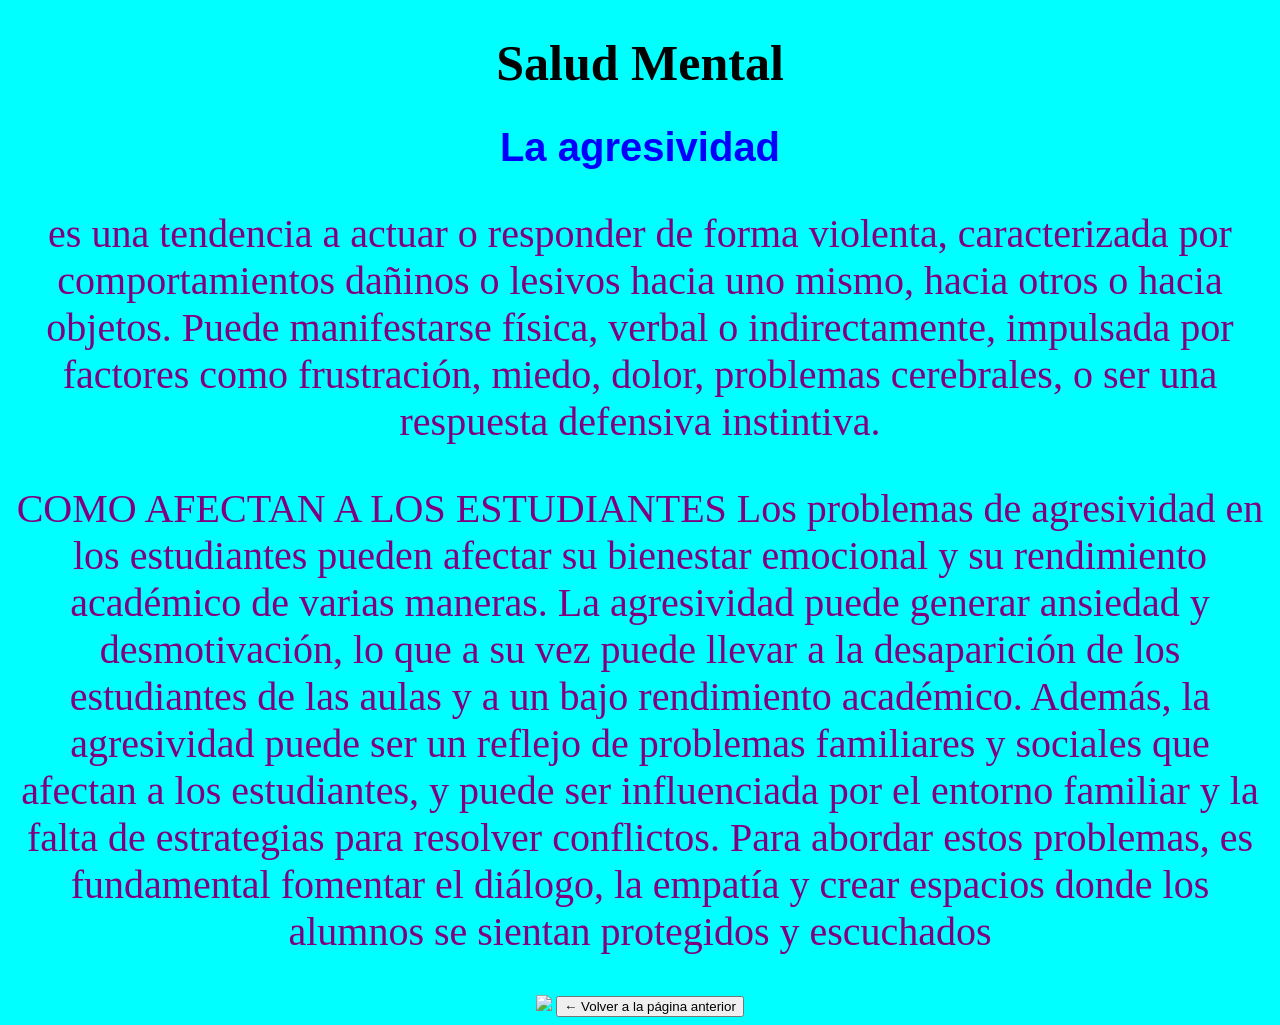
==== agresividad.html @ 659289e5 "Add files via upload" ====
<!DOCTYPE html>
<html lang="es">
<head>
    <meta charset="UTF-8">
    <meta name="viewport" content="width=device-width, initial-scale=1.0">
    <title>agresividad | Salud Mental</title>
    <link rel="stylesheet" href="estilos.css">
</head>
<body>
  <h1> Salud Mental</h1>

    
       <h2>La agresividad </h2>
       <p> es una tendencia a actuar o responder de forma violenta, caracterizada por comportamientos dañinos o lesivos hacia uno mismo, hacia otros o hacia objetos. Puede manifestarse física, verbal o indirectamente, impulsada por factores como frustración, miedo, dolor, problemas cerebrales, o ser una respuesta defensiva instintiva.</p>

<p>COMO AFECTAN A LOS ESTUDIANTES   
Los problemas de agresividad en los estudiantes pueden afectar su bienestar emocional y su rendimiento académico de varias maneras. La agresividad puede generar ansiedad y desmotivación, lo que a su vez puede llevar a la desaparición de los estudiantes de las aulas y a un bajo rendimiento académico. Además, la agresividad puede ser un reflejo de problemas familiares y sociales que afectan a los estudiantes, y puede ser influenciada por el entorno familiar y la falta de estrategias para resolver conflictos. Para abordar estos problemas, es fundamental fomentar el diálogo, la empatía y crear espacios donde los alumnos se sientan protegidos y escuchados</p>
       <img src="D:\pagina\AGRSIVIDAD.jpg">
    </main>
</body>
</html>
<button onclick="history.back()">← Volver a la página anterior</button>
---- estilos.css ----
body { 
    background-color: aqua;
    text-align: center; 
}


h1 {
	font-family: georgina,serif;
	color;black;
	font-size: 50px;
}


h2 {
	font-family:Arial, Helvetica, sans-serif;
	color:blue;
	font-size: 40px;
}


h3 {
	font-family:"Times New Roman", Times, serif;
	color:green;
	font-size: 40px;

}

p {
	font-family: "Times New Roman", Times, serif;
	color:purple;
	font-size: 40px;
}
.menu li {
display: inline;
}
.menu li a {
font-family: Arial;
font-size: 20px;
text-decoration: none;
float: left;
padding: 40px;
background-color: yellowgreen;
color: #fff;
}
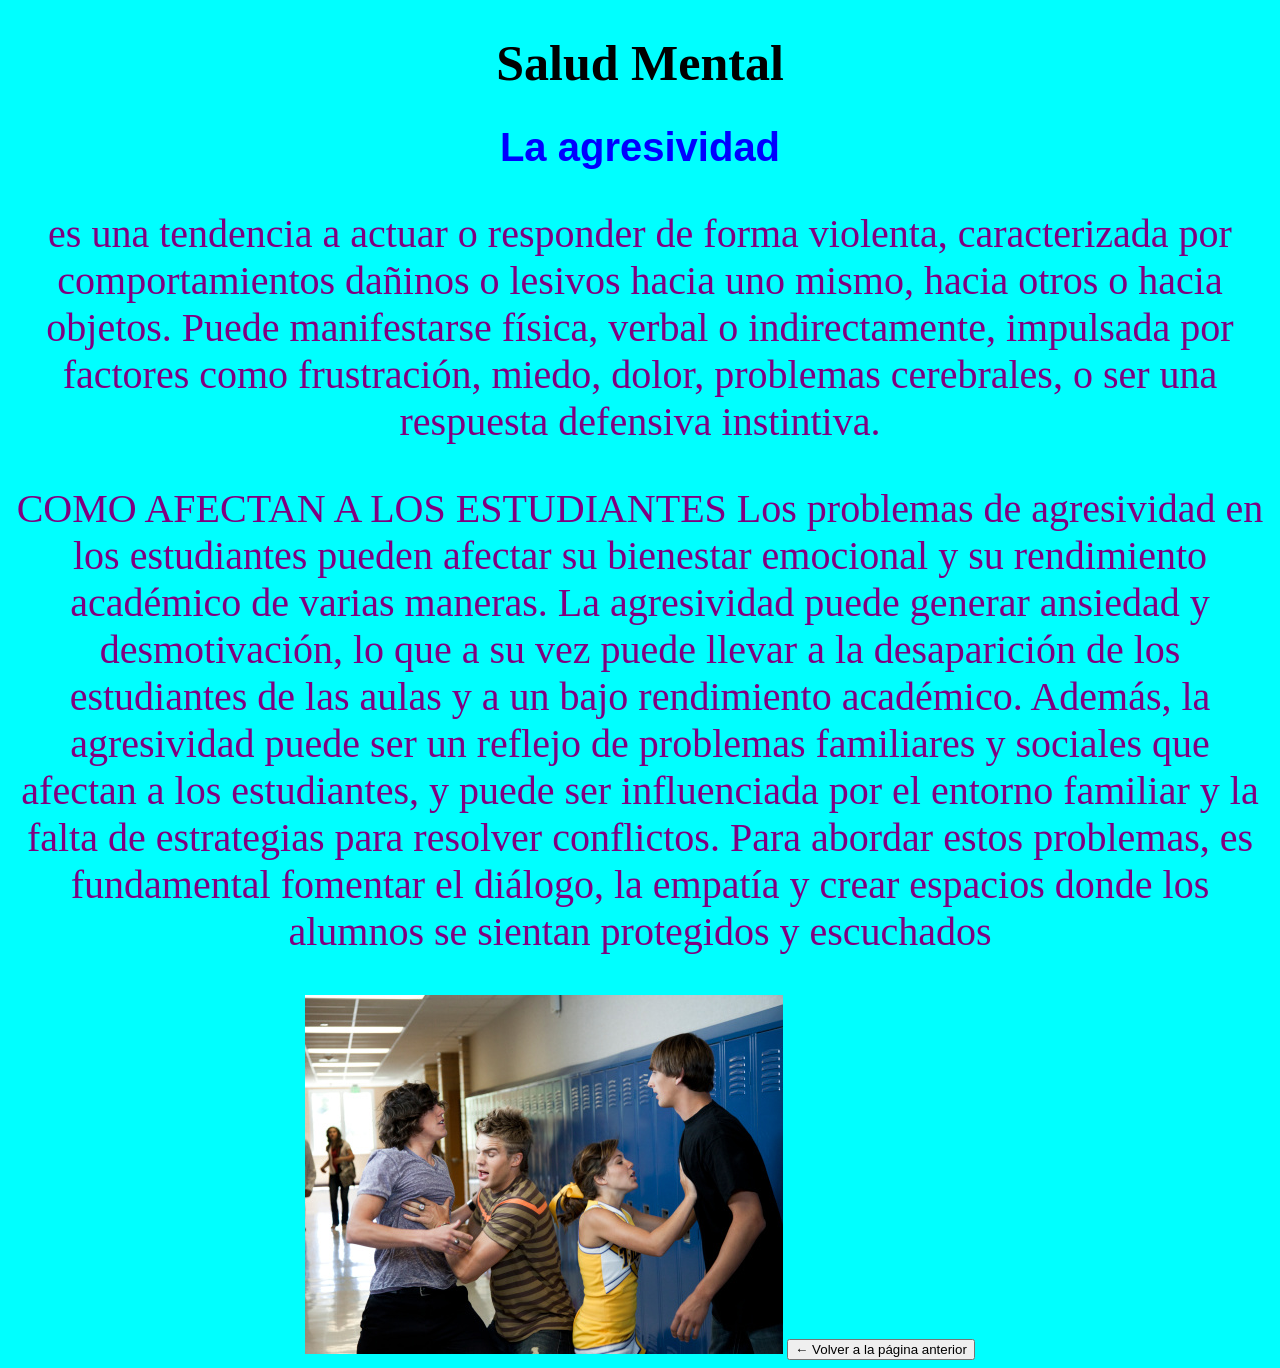
==== commit 6fea600a: "agresividad.html" ====
--- a/agresividad.html
+++ b/agresividad.html
@@ -15,8 +15,8 @@
 
 <p>COMO AFECTAN A LOS ESTUDIANTES   
 Los problemas de agresividad en los estudiantes pueden afectar su bienestar emocional y su rendimiento académico de varias maneras. La agresividad puede generar ansiedad y desmotivación, lo que a su vez puede llevar a la desaparición de los estudiantes de las aulas y a un bajo rendimiento académico. Además, la agresividad puede ser un reflejo de problemas familiares y sociales que afectan a los estudiantes, y puede ser influenciada por el entorno familiar y la falta de estrategias para resolver conflictos. Para abordar estos problemas, es fundamental fomentar el diálogo, la empatía y crear espacios donde los alumnos se sientan protegidos y escuchados</p>
-       <img src="D:\pagina\AGRSIVIDAD.jpg">
+       <img src="AGRSIVIDAD.jpg">
     </main>
 </body>
 </html>
-<button onclick="history.back()">← Volver a la página anterior</button>+<button onclick="history.back()">← Volver a la página anterior</button>
